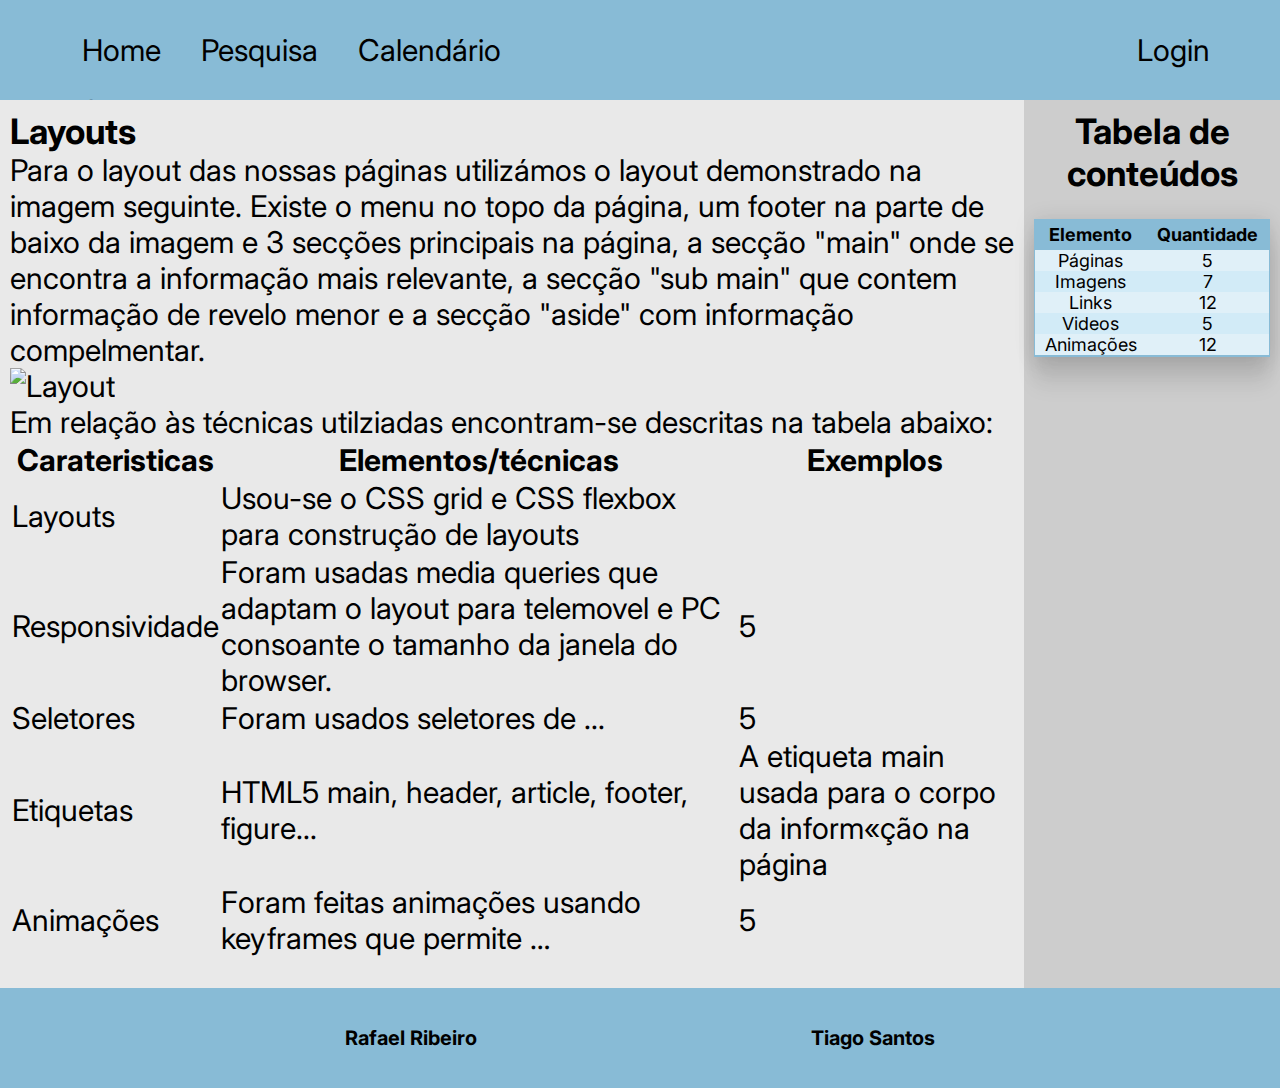
==== info.html @ 92574308 "Alterada a entrada no menu de "onde ver" para Streaming" ====
<!DOCTYPE html>
<html lang="pt">
<head>
    <meta charset="UTF-8">
    <meta name="viewport" content="width=device-width, initial-scale=1.0">
    <meta name="author" content="Rafael Ribeiro && Tiago Santos">
    <meta name="keywords" content="Lusofona movies">
    <meta name="description" content="Lusofona movies search machine">
    <title>Movie database</title>
    <link rel="stylesheet" href="assets/css/estilos.css">
    <link rel="shortcut icon" type="image/x-icon" href="assets/images/favicon.ico"/>
    <link rel="preconnect" href="https://fonts.gstatic.com">
    <link href="https://fonts.googleapis.com/css2?family=Inter:wght@200&display=swap" rel="stylesheet">
</head>
<body>
    <nav>
        <ul class="menu" id="menu">
            <li><a href="index.html">Home</a></li>
            <li><a href="pesquisa.html">Pesquisa</a></li>
            <li><a href="calendario.html">Calendário</a></li>
            <li><a href="plataformas.html">Streaming</a></li>
            <li><a href="#">Informação</a></li>
        </ul>
        <ul class="menu" id="login">
            <li><a href="login.html">Login</a></li>
        </ul>
    </nav>
    <main>
        <h1>Layouts</h1>
        <p>
            Para o layout das nossas páginas utilizámos o layout demonstrado na imagem seguinte.
            Existe o menu no topo da página, um footer na parte de baixo da imagem e 3 secções principais na página, a secção "main" onde se encontra a informação mais relevante, a secção "sub main" que contem informação de revelo menor e a secção "aside" com informação compelmentar.
        </p>
        <img src="assets/images/layout.jpg" alt="Layout">
        <p>
            Em relação às técnicas utilziadas encontram-se descritas na tabela abaixo:
        </p>
        <table style="width:100%">
            <tr>
                <th>Carateristicas</th>
                <th>Elementos/técnicas</th>
                <th>Exemplos</th> 
            </tr>
            <tr>
                <td>Layouts</td>
                <td>Usou-se o CSS grid e CSS flexbox para construção de layouts</td>
                <td></td>
            </tr>
            <tr>
                <td>Responsividade</td>
                <td>Foram usadas media queries que adaptam o layout para telemovel e PC consoante o tamanho da janela do browser.</td>
                <td>5</td>
            </tr>
            <tr>
                <td>Seletores</td>
                <td>Foram usados seletores de ...</td>
                <td>5</td>
            </tr>
            <tr>
                <td>Etiquetas</td>
                <td>HTML5 main, header, article, footer, figure...</td>
                <td>A etiqueta main usada para o corpo da inform«ção na página</td>
            </tr>
            <tr>
                <td>Animações</td>
                <td>Foram feitas animações usando keyframes que permite …</td>
                <td>5</td>
            </tr>
        </table>
    </main>
    <div class="submain">

    </div>
    <aside>
        <h1>Tabela de conteúdos</h1>
        <table style="width:100%">
            <tr>
                <th>Elemento</th>
                <th>Quantidade</th> 
            </tr>
            <tr>
                <td>Páginas</td>
                <td>5</td>
            </tr>
            <tr>
                <td>Imagens</td>
                <td>7</td>
            </tr>
            <tr>
                <td>Links</td>
                <td>12</td>
            </tr>
            <tr>
                <td>Videos</td>
                <td>5</td>
            </tr>
            <tr>
                <td>Animações</td>
                <td>12</td>
            </tr>
        </table>
    </aside>
    <footer>
        <h3>Rafael Ribeiro</h3>
        <h3>Tiago Santos</h3>
    </footer>
</body>
</html>
---- assets/css/estilos.css ----
* {
    box-sizing:border-box;
    padding:0;
    margin:0;
    font-family: 'Inter', sans-serif;
}

ul{
    margin:0;
    padding:0;
}

nav {
    grid-area:menu;
    background-color: #88BBD6;
    display: inline-flex;
}

nav ul {
    margin-left:0;
    padding-left:0;
    list-style-type: none;
    display: inline-block;
    width:100%;
}

nav ul a {
    display: inline-block;
    padding: 22px 10px 3px 22px;
    text-decoration: none;
    color: #000000;
}

nav ul li {
    display:inline;
}

#menu {
    text-align:left;
    padding-left: 50px;
}

#login {
    text-align:right;
    padding-right: 50px;
}

main {
    grid-area:main;
    background-color:#E9E9E9;

}

main h1 {
    font-size: 35px;
}

main img {
    max-width:100%;
}

.submain {
    grid-area:submain;
    background-color:#E9E9E9;
    text-align:center;
}

.submain h1 {
    font-size: 35px;
    margin-bottom: 20px;
}

.submain ul {
    font-size: 18px;
    list-style-type: none;
}

.submain ul li {
    text-shadow: 1px 1px #88BBD6;
}

aside {
    grid-area:aside;
    background-color:#CDCDCD;
    text-align:center;
}

aside h1 {
    font-size: 35px;
    margin-bottom: 20px;
}

aside ul {
    font-size: 18px;
    list-style-type: none;
}

aside ul li {
    text-shadow: 1px 1px #88BBD6;
}

aside table {
    width: 100%;
    font-size: 18px;
    margin: 25px auto;
    border-collapse: collapse;
    border: 1px solid #88BBD6;
    border-bottom: 2px solid #88BBD6;
    box-shadow: 0px 0px 20px rgba(0,0,0,0.10),
                0px 10px 20px rgba(0,0,0,0.05),
                0px 20px 20px rgba(0,0,0,0.05),
                0px 30px 20px rgba(0,0,0,0.05);
}

aside table tr:nth-child(odd){
    background: #d2ebf7;
}

aside table tr:nth-child(even){
    background: #e0f0f8;
}

aside table th {
    height: 30px;
    background-color: #88BBD6;
}

aside table tr:hover {
    background-color: #E9E9E9;
}

footer {
    grid-area:footer;
    color: black;
    background-color:#88BBD6;
    display: flex;
    justify-content: space-evenly;
    align-items: center;
    padding: 30px 30px 20px 30px;
    text-align:center;
}

footer h3 {
    font-size: 20px;
}

body {
    display:grid;
    width:100vw;
    height:100vh;
    grid-template-rows:50px 1fr 50px;
    grid-template-columns:1fr 3fr 1fr;
    grid-template-areas:
        'menu    menu    menu'
        'main    main    aside'
        'submain submain aside'
        'footer  footer  footer';
    background-color:#E9E9E9;
}

body > * {
    font-size:30px;
    padding:10px;
}

@media (max-width:600px) {
    body {
        display:grid;
        width:100vw;
        height:100vh;
        grid-template-columns:1fr;
        grid-template-rows:9vw 7vw 1fr 7vw 7vw;
        grid-template-areas:
            'menu'
            'main'
            'submain'
            'aside'
            'footer';
        grid-gap:10px;
        background-color:rgb(0, 0, 0);
        padding:10px;
    }
    
    ul li {
        display:inline-block;
    }
}

@media (min-width:601px) {
    body {
        display:grid;
        width:100vw;
        height:100vh;
        grid-template-rows:100px 1fr 1fr 100px;
        grid-template-columns:1fr 3fr 1fr;
        grid-template-areas:
            'menu    menu    menu'
            'main    main    aside'
            'submain submain aside'
            'footer  footer  footer';
        grid-gap:0vw;
        background-color:#C5C6C7;
        padding:0px;
    }
}
 .cards {
    display: flex;
    justify-content: space-evenly;
 }
.card {
    margin-top:20px;
    padding: 15px;
    box-shadow: 0 4px 8px 0 rgba(0,0,0,0.2);
    transition: 0.3s;
    height: 250px;
    width: 180px;
    background-color:#638699;
    display:inline-block;
    text-align:center;
}

.card img {
    height: 200px;
}
/* On mouse-over, add a deeper shadow */
.card:hover {
    box-shadow: 0 8px 16px 0 rgba(0,0,0,0.2);
}

/* Add some padding inside the card container */
.cardLabel {
    padding: 2px 16px;
    font-size: 18px;
    color: white;
}

.sub_nav{
    text-align: 0;
    margin: 70px 0;
    padding-left: 0;
    padding-right: 0;
    list-style-type: none;
    width: auto;
}

.sub_nav ul a{
padding: 3px 10px 3px 22px;
text-decoration: none;
color: #FFF;
border-right: 1px solid #FFF;
}

.cardCal {
    margin: 20px 0;
    padding: 15px;
    box-shadow: 0 4px 8px 0 rgba(0,0,0,0.2);
    transition: 0.3s;
    height: 250px;
    width: 180px;
    background-color:#638699;
    display:inline-block;
    text-align:center;
}

.cardsCal {
    box-shadow: 0 8px 16px 0 rgba(0,0,0,0.2);
}

.cardCal img {
    height: 200px;
}
/* On mouse-over, add a deeper shadow */
.cardCal:hover {
    box-shadow: 0 8px 16px 0 rgba(0,0,0,0.2);
}

@media (min-width:601px) {
    .bodyPes {
        display:grid;
        width:100vw;
        height:100vh;
        grid-template-rows:100px 1fr 1fr 100px;
        grid-template-columns:1fr 3fr 1fr;
        grid-template-areas:
            'menu    menu    menu'
            'aside    main    main'
            'aside submain submain'
            'footer  footer  footer';
        grid-gap:0vw;
        background-color:#C5C6C7;
        padding:0px;
    }
}
  
  /* Style the search field */
  form.search_by_name input[type=text] {
    margin: 30px 0;
    padding: 10px;
    font-size: 17px;
    border: 1px solid grey;
    float: left;
    width: 60%;
    background: #f1f1f1;
  }
  
  /* Style the submit button */
  form.search_by_name button {
    margin: 30px 0;
    float: left;
    width: 20%;
    padding: 10px;
    background: #2196F3;
    color: white;
    font-size: 17px;
    border: 1px solid grey;
    border-left: none; /* Prevent double borders */
    cursor: pointer;
  }
  
  form.search_by_name button:hover {
    background: #0b7dda;
  }
  
  /* Clear floats */
  form.search_by_name::after {
    content: "";
    clear: both;
    display: table;
  }

  .checkBoxs{
    float: left;
  }

  .checkBox{
      text-align: left;
  }
.navAside{
 background-color: #CDCDCD;
} 

.navAside ul > li {
    display: block;
    position: relative;
    }
.navAside > ul > li ul {
    display: none;
    }
    

.navAside > ul > li ul {display: none;}
.navAside > ul li:hover > ul {display:block;}

.inputSubmit{
    display: block; 
    margin: 1rem auto; 
    padding: 0.5rem 1rem;
}
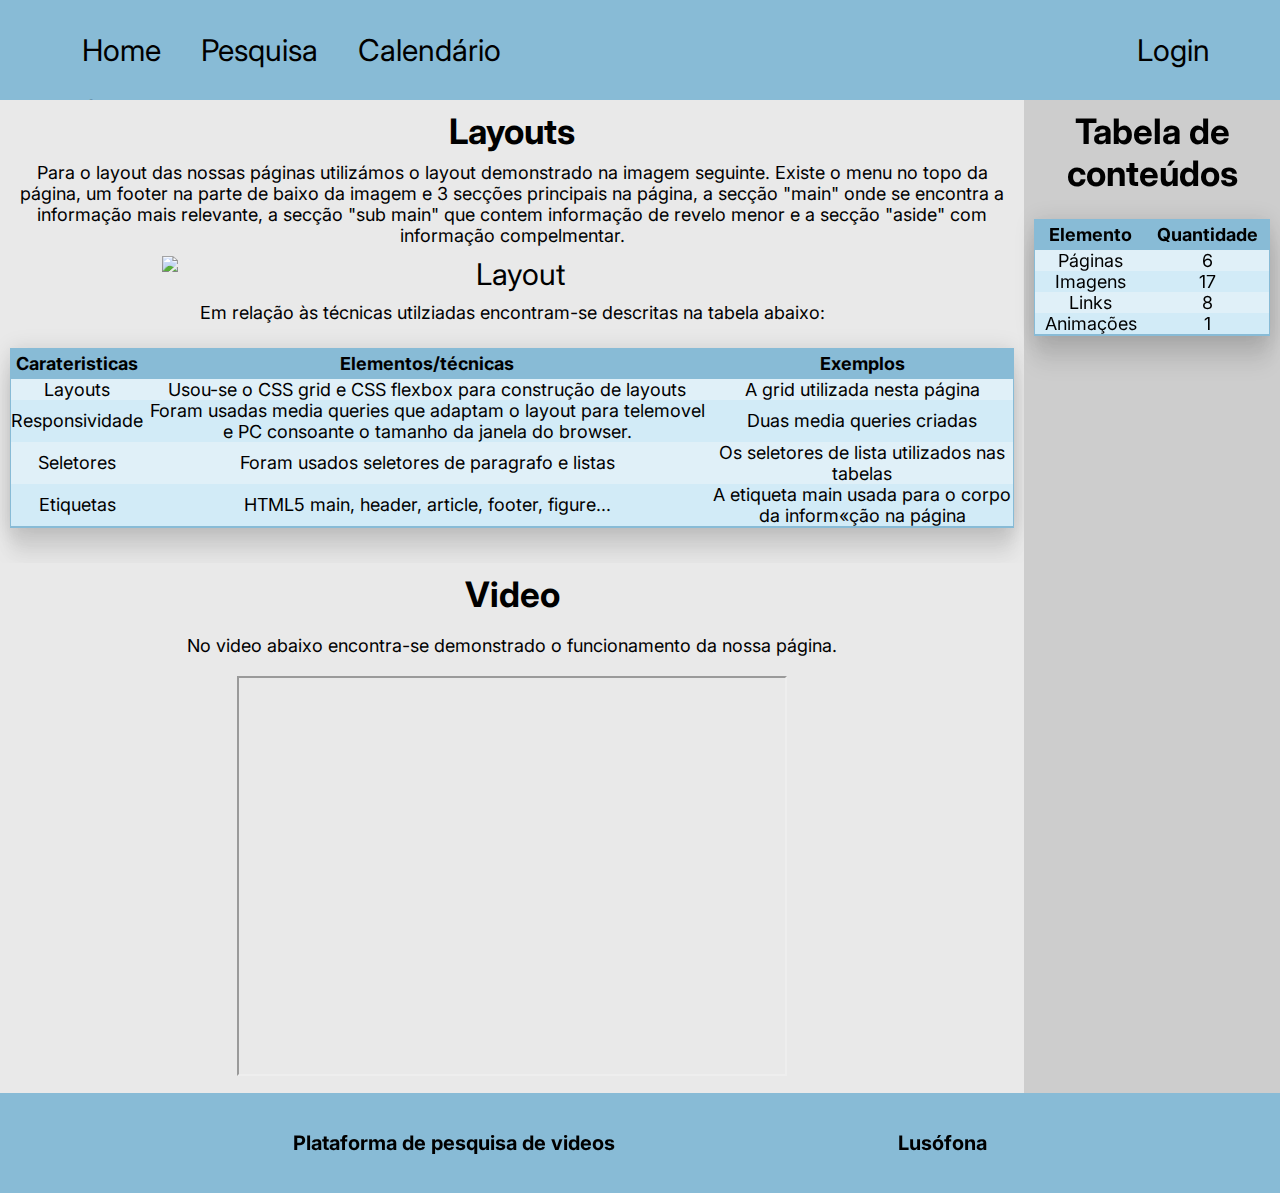
==== commit aa6e3442: "adicionado o video sobre a página" ====
--- a/info.html
+++ b/info.html
@@ -44,32 +44,32 @@
             <tr>
                 <td>Layouts</td>
                 <td>Usou-se o CSS grid e CSS flexbox para construção de layouts</td>
-                <td></td>
+                <td>A grid utilizada nesta página</td>
             </tr>
             <tr>
                 <td>Responsividade</td>
                 <td>Foram usadas media queries que adaptam o layout para telemovel e PC consoante o tamanho da janela do browser.</td>
-                <td>5</td>
+                <td>Duas media queries criadas</td>
             </tr>
             <tr>
                 <td>Seletores</td>
-                <td>Foram usados seletores de ...</td>
-                <td>5</td>
+                <td>Foram usados seletores de paragrafo e listas</td>
+                <td>Os seletores de lista utilizados nas tabelas</td>
             </tr>
             <tr>
                 <td>Etiquetas</td>
                 <td>HTML5 main, header, article, footer, figure...</td>
                 <td>A etiqueta main usada para o corpo da inform«ção na página</td>
             </tr>
-            <tr>
-                <td>Animações</td>
-                <td>Foram feitas animações usando keyframes que permite …</td>
-                <td>5</td>
-            </tr>
         </table>
     </main>
     <div class="submain">
-
+        <h1>Video</h1>
+        <p>
+            No video abaixo encontra-se demonstrado o funcionamento da nossa página.
+        </p>
+        <iframe src="https://www.youtube.com/embed/tgbNymZ7vqY" id="video">
+        </iframe> 
     </div>
     <aside>
         <h1>Tabela de conteúdos</h1>
@@ -80,29 +80,25 @@
             </tr>
             <tr>
                 <td>Páginas</td>
-                <td>5</td>
+                <td>6</td>
             </tr>
             <tr>
                 <td>Imagens</td>
-                <td>7</td>
+                <td>17</td>
             </tr>
             <tr>
                 <td>Links</td>
-                <td>12</td>
-            </tr>
-            <tr>
-                <td>Videos</td>
-                <td>5</td>
+                <td>8</td>
             </tr>
             <tr>
                 <td>Animações</td>
-                <td>12</td>
+                <td>1</td>
             </tr>
         </table>
     </aside>
     <footer>
-        <h3>Rafael Ribeiro</h3>
-        <h3>Tiago Santos</h3>
+        <h3>Plataforma de pesquisa de videos</h3>
+        <h3>Lusófona</h3>
     </footer>
 </body>
 </html>--- a/assets/css/estilos.css
+++ b/assets/css/estilos.css
@@ -48,15 +48,57 @@
 main {
     grid-area:main;
     background-color:#E9E9E9;
-
+    text-align:center;
 }
 
 main h1 {
     font-size: 35px;
+    text-align: center;
+}
+
+main p {
+    margin-top: 10px;
+    margin-bottom: 10px;
+    font-size: 18px;
+    text-align: center;
 }
 
 main img {
+    display: block;
+    margin-left: auto;
+    margin-right: auto;
+    width: 700px;
     max-width:100%;
+}
+
+main table {
+    width: 100%;
+    font-size: 18px;
+    margin: 25px auto;
+    border-collapse: collapse;
+    border: 1px solid #88BBD6;
+    border-bottom: 2px solid #88BBD6;
+    box-shadow: 0px 0px 20px rgba(0,0,0,0.10),
+                0px 10px 20px rgba(0,0,0,0.05),
+                0px 20px 20px rgba(0,0,0,0.05),
+                0px 30px 20px rgba(0,0,0,0.05);
+}
+
+main table tr:nth-child(odd){
+    background: #d2ebf7;
+}
+
+main table tr:nth-child(even){
+    background: #e0f0f8;
+}
+
+main table th {
+    height: 30px;
+    background-color: #88BBD6;
+}
+
+main table tr:hover {
+    background-color: #E9E9E9;
 }
 
 .submain {
@@ -77,6 +119,10 @@
 
 .submain ul li {
     text-shadow: 1px 1px #88BBD6;
+}
+
+.submain p {
+    font-size: 18px;
 }
 
 aside {
@@ -168,8 +214,8 @@
         display:grid;
         width:100vw;
         height:100vh;
-        grid-template-columns:1fr;
-        grid-template-rows:9vw 7vw 1fr 7vw 7vw;
+        grid-template-columns:100vw;
+        grid-template-rows:50px 1fr 1fr 1fr 50px;
         grid-template-areas:
             'menu'
             'main'
@@ -180,9 +226,24 @@
         background-color:rgb(0, 0, 0);
         padding:10px;
     }
-    
-    ul li {
-        display:inline-block;
+
+    nav {
+        padding: 0px;
+        margin: 0px;
+    }
+
+    nav a {
+        font-size: 20px;
+    }
+
+    .cards {
+        display: flex;
+        justify-content: space-evenly;
+        flex-direction: column;
+    }
+
+    #video {
+        margin-top: 20px;
     }
 }
 
@@ -202,11 +263,22 @@
         background-color:#C5C6C7;
         padding:0px;
     }
+
+    #video {
+        width: 550px;
+        height: 400px;
+        margin-top: 20px;
+    }
+}
+
+.secondCards {
+    margin-top:50px;
 }
  .cards {
     display: flex;
     justify-content: space-evenly;
  }
+
 .card {
     margin-top:20px;
     padding: 15px;
@@ -244,10 +316,10 @@
 }
 
 .sub_nav ul a{
-padding: 3px 10px 3px 22px;
-text-decoration: none;
-color: #FFF;
-border-right: 1px solid #FFF;
+    padding: 3px 10px 3px 22px;
+    text-decoration: none;
+    color: #FFF;
+    border-right: 1px solid #FFF;
 }
 
 .cardCal {
@@ -272,24 +344,6 @@
 /* On mouse-over, add a deeper shadow */
 .cardCal:hover {
     box-shadow: 0 8px 16px 0 rgba(0,0,0,0.2);
-}
-
-@media (min-width:601px) {
-    .bodyPes {
-        display:grid;
-        width:100vw;
-        height:100vh;
-        grid-template-rows:100px 1fr 1fr 100px;
-        grid-template-columns:1fr 3fr 1fr;
-        grid-template-areas:
-            'menu    menu    menu'
-            'aside    main    main'
-            'aside submain submain'
-            'footer  footer  footer';
-        grid-gap:0vw;
-        background-color:#C5C6C7;
-        padding:0px;
-    }
 }
   
   /* Style the search field */
@@ -355,4 +409,4 @@
     display: block; 
     margin: 1rem auto; 
     padding: 0.5rem 1rem;
-}
+}